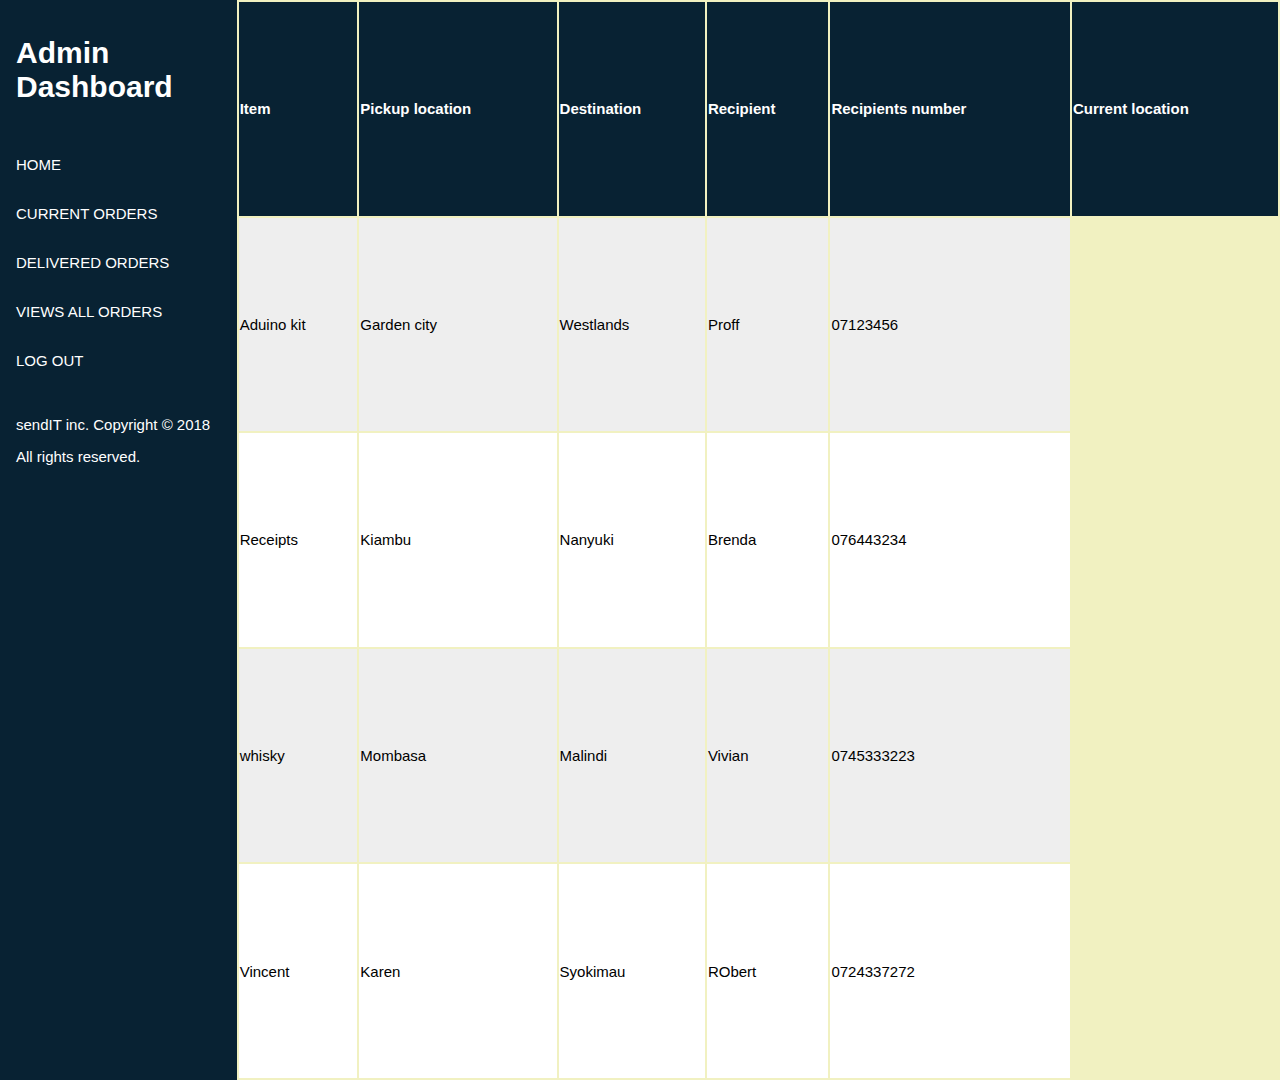
==== pages/dashboard.html @ 22cc798b "[Feature #161854367] change present location" ====
<!DOCTYPE html>
<html>

<head>
    <meta charset="utf-8" />
    <meta http-equiv="X-UA-Compatible" content="IE=edge">
    <meta name="viewport" content="width=device-width, initial-scale=1">
    <meta name="description" content="Your reliable parcel delivery partner">

    <title>sendIT | Parcels delivery</title>
    <link rel="stylesheet" type="text/css" media="screen" href="../assets/css/dashboards.css" />
    <link rel="stylesheet" type="text/css" media="screen" href="../assets/css/styles.css" />


</head>

<body>
    <div class="dashboard">
        <aside>
            <div class="navigation">
                <h1 class="nav__heading">Admin Dashboard</h1>
                <a class=" navs" href="../index-2.html">
                    Home
                </a>
                <a class=" navs" href="a.html">
                    Current orders
                </a>
                <a class=" navs" href="f#">
                    Delivered orders
                </a>
                <a class="navs" href="#"> views all orders</a>

                <a class=" navs" href="#">
                    Log Out
                </a>
                <div class="copyright">
                    <p>sendIT inc. Copyright &copy; 2018</p>
                    <p>All rights reserved.</p>
                </div>
            </div>
        </aside>

        <table id="admin">
            <tr>
                <th>Item</th>
                <th>Pickup location</th>
                <th>Destination</th>
                <th>Recipient</th>
                <th>Recipients number</th>
                <th>Current location</th>
            </tr>
            <tr>
                <td>Aduino kit</td>
                <td>Garden city</td>
                <td>Westlands</td>
                <td>Proff</td>
                <td>07123456</td>
            </tr>
            <tr>
                <td>Receipts</td>
                <td>Kiambu</td>
                <td>Nanyuki</td>
                <td>Brenda</td>
                <td>076443234</td>
            </tr>
            <tr>
                <td>whisky</td>
                <td>Mombasa</td>
                <td>Malindi</td>
                <td>Vivian</td>
                <td>0745333223</td>
            </tr>
            <tr>
                <td>Vincent</td>
                <td>Karen</td>
                <td>Syokimau</td>
                <td>RObert</td>
                <td>0724337272</td>
            </tr>
        </table>
    </div>
</body>

</html>
---- assets/css/dashboards.css ----
/*dash boards*/

.dashboard {
    display: flex;
    height: 100%;
    width: 100%;
}

aside {
    display: flex;
    height: 100%;
}

/* navigation */

.navigation {
    background: #082233;
    display: flex;
    flex-direction: column;
    height: 120vh;
}

.nav__heading,
.navs,
.copyright {
    color: white;
    padding: 1rem;
}

.navs {
    text-decoration: none;
}

.navs:hover {
    background: #0095eb;
    color: #ffff;
}

/* form */

.delivery-orders {
    text-align: center;
    background-image: linear-gradient( to right bottom, rgb(7, 172, 150), rgb(43, 161, 165));
    padding: 0.5rem;
    font-size: 1.3rem;
    height: 3rem;
    color: white;
    box-shadow: 1px 1px 1px rgb(134, 134, 134);
}

.delivery-orders-containers {
    margin: 0.7rem;
    flex: 1 1 30%;
    background-image: linear-gradient( to right bottom, rgb(7, 172, 150), rgb(43, 161, 165));
    box-shadow: 2px 2px 2px gray;
    padding: 1rem;
    border-radius: 10px;
}

.order__container {
    padding: 50px;
    display: flex;
    flex-direction: column;
    width: 100%;
}

.order_item {
    margin: 1rem;
    flex: 1;
    font-size: 1rem;
    font-weight: 400;
}

.order-details {
    text-align: left;
}

.desc_header {
    padding-bottom: 0.4rem;
    font-weight: 700;
    background-image: linear-gradient( to right bottom, rgb(7, 172, 150), rgb(43, 161, 165));
    -webkit-background-clip: text;
    text-transform: uppercase;
    color: transparent;
}

/* Working with buttons */

.btn {
    text-transform: uppercase;
    text-decoration: none;
    padding: 8px 20px;
    margin-top: 8px;
    transition: all 0.2s ease-out;
    border-radius: 5px;
}

.btn:hover {
    transform: translateY(-3px);
    color: #fff;
    box-shadow: 0 10px 20px rgba(0, 0, 0, 0.2);
}

.btn-blue {
    border: 1px solid #0095eb;
    ;
    background-color: #0095eb;
    color: #fff;
}

.btn-accept {
    color: green;
}

.btn-reject {
    color: orange;
}

/* Navigation bar */

header {
    display: flex;
    height: 10vh;
    width: 100% !important;
    border-bottom: 1px solid rgb(43, 161, 165);
    padding-left: 30px;
    justify-content: flex-end;
}

/*  main nav*/

.main-nav {
    float: right;
    list-style: none;
}

.main-nav li {
    display: inline-block;
    padding: 25px 0px;
    margin-right: 60px;
    text-decoration: none;
    text-transform: uppercase;
    font-size: 80%;
}

.main-nav i {
    color: rgb(43, 161, 165);
    font-size: 15px;
}

i:hover {
    opacity: 1;
    transform: scale(1.5);
}

main {
    width: 100%;
}

.dashboard__content {
    padding: 15px;
}

.accept_order i {
    padding: 8px;
    font-size: 22px;
    margin-left: 1.5rem;
}

/*Dasboard*/

.dashboard {
    display: flex;
    height: 100%;
    width: 100%;
}

aside {
    display: flex;
    height: 100%;
}

/* navigation */

.navigation {
    background: linear-gradient(#082233;
    , #082233;
    );
    display: flex;
    flex-direction: column;
    height: 120vh;
}

.nav__heading,
.navs,
.copyright {
    color: white;
    padding: 1rem;
}

.navs {
    text-decoration: none;
}

.navs:hover {
    background: #082233;
    color: #ffff;
}

/* form */

.delivery-orders {
    text-align: center;
    background-image: linear-gradient( to right bottom, rgb(7, 172, 150), rgb(43, 161, 165));
    padding: 0.5rem;
    font-size: 1.3rem;
    height: 3rem;
    color: white;
    box-shadow: 1px 1px 1px rgb(134, 134, 134);
}

.delivery-orders-containers {
    margin: 0.7rem;
    flex: 1 1 30%;
    background-image: linear-gradient( to right bottom, rgb(7, 172, 150), rgb(43, 161, 165));
    box-shadow: 2px 2px 2px gray;
    padding: 1rem;
    border-radius: 10px;
}

.order__container {
    padding: 50px;
    display: flex;
    flex-direction: column;
    width: 100%;
}

.order_item {
    margin: 1rem;
    flex: 1;
    font-size: 1rem;
    font-weight: 400;
}

.desc_header {
    padding-bottom: 0.4rem;
    font-weight: 700;
    background-image: linear-gradient( to right bottom, rgb(7, 172, 150), rgb(43, 161, 165));
    -webkit-background-clip: text;
    text-transform: uppercase;
    color: transparent;
}

/* Working with buttons */

.btn {
    text-transform: uppercase;
    text-decoration: none;
    padding: 8px 20px;
    margin-top: 8px;
    transition: all 0.2s ease-out;
    border-radius: 5px;
}

.btn:hover {
    transform: translateY(-3px);
    color: #fff;
    box-shadow: 0 10px 20px rgba(0, 0, 0, 0.2);
}

.btn-blue {
    background-color: #0095eb;
    color: #fff;
}

.btn-cancel {
    background: red;
}

/* Navigation bar */

header {
    display: flex;
    height: 10vh;
    width: 100% !important;
    border-bottom: 1px solid rgb(43, 161, 165);
    padding-left: 30px;
    justify-content: flex-end;
}

/*  main nav*/

.main-nav {
    float: right;
    list-style: none;
}

.main-nav li {
    display: inline-block;
    padding: 25px 0px;
    margin-right: 60px;
    text-decoration: none;
    text-transform: uppercase;
    font-size: 80%;
}

.main-nav i {
    color: rgb(43, 161, 165);
    font-size: 15px;
}

i:hover {
    opacity: 1;
    transform: scale(1.5);
}

main {
    width: 100%;
}

.dashboard__content {
    padding: 15px;
}

table#admin {
    width: 100%;
    background-color: #f1f1c1;
}

table#admin tr:nth-child(even) {
    background-color: #eee;
}

table#admin tr:nth-child(odd) {
    background-color: #fff;
}

table#admin th {
    color: white;
    background-color: #082233;
}

th {
    text-align: left;
}
---- assets/css/styles.css ----
body {
    font: 15px arial, Helvetica, sans-serif;
    padding: 0;
    margin: 0;
}

/* global */

.container {
    width: 80%;
    margin: auto;
    display: flex;
}

.container-nav {
    float: right;
}

.left {
    width: 100%;
}

.general-button {
    height: 32px;
    background: #2991d6;
    border: 0;
    padding-left: 32px;
    padding-right: 32px;
    color: #ffffff;
    margin-top: 50px;
}

.general-button:hover {
    transform: translateY(3px);
}

/* header */

header {
    background: #082233;
    color: #2991d6;
    min-height: 60px;
    border-bottom: #2991d6 3px solid;
}

a {
    color: #2991d6;
    text-decoration: none;
    text-transform: uppercase;
}

header ul {
    margin: o;
    padding: 0;
}

header li {
    display: inline;
    padding: 0 20px 0 20px;
    font-size: 12px;
}

#logo {
    float: left;
    margin-top: 15px;
    margin-left: 138px;
}

#logo h1 {
    margin: 0;
}

#authentication {
    float: left;
}

/* sliders */

.top {
    background: linear-gradient(rgba(0, 0, 0, 0.6), rgba(0, 0, 0, 0.6)), url(../images/landing.jpg);
    height: 70vh;
    background-attachment: relative;
    background-position: center;
    background-size: cover;
}

.top h1 {
    margin-top: 100px;
    font-size: 55px;
    margin-bottom: 10px;
}

.top {
    font-size: 20px;
}

.top p {
    margin-top: 170px;
}

#newsletter {
    padding: 15px;
    color: #ffffff;
    background: #35424a;
    margin-bottom: 0;
}

#newsletter h1 {
    float: left;
}

#newsletter form {
    float: right;
    margin-top: 15px;
}

#newsletter input[type="email"] {
    padding: 4px;
    height: 25px;
    width: 250px;
}

/* cards */

#cards {
    margin-top: 15px;
}

.slogans {
    flex-direction: row;
    text-align: center;
    width: 30%;
    padding: 10px;
    box-shadow: 0 0 1rem 0 rgba(0, 0, 0, 0.2);
    margin-right: 10px;
}

#cards img {
    width: 90px;
}

#instructions {
    text-align: center;
}

#get-started {
    margin-left: 40%;
    /* margin-right: 30%; */
    margin-bottom: 50px;
}

/* footer */

footer {
    padding: 20px;
    margin-top: 0px;
    color: #2991d6;
    background-color: #082233;
    text-align: center;
    text-decoration: none;
}

* {
    box-sizing: border-box;
}

.container {
    padding: 16px;
}

input[type="text"],
input[type="password"] {
    width: 100%;
    padding: 15px;
    margin: 5px 0 22px 0;
    display: inline-block;
    border: none;
    background: #f1f1f1;
}

input[type="text"]:focus,
input[type="password"]:focus {
    background-color: #ddd;
    outline: none;
}

hr {
    border: 1px solid #f1f1f1;
    margin-bottom: 25px;
}

.general-button:hover {
    opacity: 1;
}

/*forms*/

.login {
    margin-bottom: 20px;
}

.reminder {
    margin-top: 20px;
    font-size: 13px;
}

.reminder__save-me {
    margin-top: 40px;
    font-size: 13px;
}

.reminder a {
    text-decoration: none;
    color: #0095eb;
    margin-left: 100px;
}

.reminder a:hover {
    text-decoration: underline;
}

.create-account {
    /* border: 1px solid orange; */
    font-size: 13px;
    margin-top: -40px;
}

.create-account a {
    text-decoration: none;
    color: #0095eb;
}

.create-account a:hover {
    text-decoration: underline;
}

section {
    padding: 80px;
}

.section-signup {
    padding: 20px;
}

input[type="password"],
input[type="text"],
input[type="email"] {
    width: 60%;
    padding: 15px;
    margin-bottom: 30px;
    border: 1px solid #0095eb;
    box-shadow: 2px 3px 3px #0095eb;
}

input {
    border-radius: 5px;
}

/* Working with buttons */

.btn {
    text-transform: uppercase;
    text-decoration: none;
    padding: 8px 40px;
    display: inline-block;
    border-radius: 5px;
}

.btn:hover {
    transform: translateY(-3px);
    color: #fff;
    box-shadow: 0 10px 20px #0095eb;
}

.btn:active {
    transform: translateY(-1px);
    box-shadow: 0 10px 20px #0095eb;
}

.btn-blue {
    border: 1px solid #0095eb;
    background-color: #0095eb;
    color: #fff;
}

.delivery-orders-containers {
    margin: 0.7rem;
    flex: 1 1 30%;
    background-image: linear-gradient( to right bottom, rgb(7, 172, 150), rgb(43, 161, 165));
    box-shadow: 2px 2px 2px gray;
    padding: 1rem;
    border-radius: 10px;
}

.new-order {
    font-weight: 300;
    word-spacing: 4px;
    margin-bottom: 1rem;
    margin-left: -26%;
    font-size: 40px;
    display: flex;
    justify-content: center;
    background-image: linear-gradient( to right bottom, rgb(0, 149, 235), rgb(0, 149, 235));
    -webkit-background-clip: text;
    color: transparent;
}

label {
    font-weight: 400;
    word-spacing: 4px;
    background-image: linear-gradient(to right bottom, rgb(0, 149, 235), rgb(0, 149, 235));
    -webkit-background-clip: text;
    color: transparent;
}

* {
    box-sizing: border-box
}

.container {
    padding: 16px;
}

input[type=text],
input[type=password] {
    width: 100%;
    padding: 15px;
    margin: 5px 0 22px 0;
    display: inline-block;
    border: none;
    background: #f1f1f1;
}

input[type=text]:focus,
input[type=password]:focus {
    background-color: #ddd;
    outline: none;
}

hr {
    border: 1px solid #f1f1f1;
    margin-bottom: 25px;
}

.general-button:hover {
    opacity: 1;
}

a {
    color: dodgerblue;
}

.signin {
    background-color: #f1f1f1;
    text-align: center;
}

/* section how it works */

.text {
    text-transform: uppercase;
    font-weight: 300;
    word-spacing: 4px;
    display: flex;
    justify-content: center;
    background-image: linear-gradient( to right bottom, rgb(30, 228, 201), rgb(7, 172, 150));
    -webkit-background-clip: text;
    color: transparent;
}

.row-2 {
    padding: 4rem;
    display: flex;
    border-radius: 3px;
    height: auto;
    text-align: center;
    transition: all 0.3s;
}

.column {
    margin-right: 3rem;
    border-bottom: 0.1rem solid wheat;
    width: 33.3%;
    height: 18rem;
    box-shadow: 0 0 1rem 0 #0095eb;
}

.column:hover {
    transform: translateY(-1.5rem) scale(1.03);
}

.steps {
    margin-bottom: 1.5rem;
    margin-top: 1rem;
    text-transform: uppercase;
    font-size: 0.7rem;
    display: inline-block;
}

.description {
    text-align: center;
    line-height: 1.5rem;
}

.description p {
    font-size: 0.8rem;
    font-weight: 300;
}

}

.card {
    padding: 10px 20px;
    height: 300px;
}

.titles {
    color: #0095eb !important;
}

/*Create order*/

.Create-order {
    position: relative;
    left: 50vh;
    background: white;
    width: 50vw;
    height: 90vh;
    border-radius: .5rem;
    text-align: left;
}

input {
    font-size: .7rem;
}

label {
    display: block;
    margin: .8rem;
    padding: .2rem;
    font-size: 1rem;
}

input {
    width: 30vw;
    border: 0;
    outline: 0;
    text-align: justify;
    border-bottom: 1px solid black;
}

label {
    font-weight: 400;
    word-spacing: 4px;
    background-image: linear-gradient(to right bottom, rgb(0, 149, 235), rgb(0, 149, 235));
    -webkit-background-clip: text;
    color: transparent;
}

.add {
    margin-top: 1.5rem;
}

/* section login Forms */

.new-order {
    font-weight: 300;
    word-spacing: 4px;
    margin-bottom: 1rem;
    margin-left: -26%;
    font-size: 40px;
    display: flex;
    justify-content: center;
    background-image: linear-gradient( to right bottom, rgb(0, 149, 235), rgb(0, 149, 235));
    -webkit-background-clip: text;
    color: transparent;
}

.new-account-small {
    font-weight: 400;
    word-spacing: 4px;
    font-size: 0.8rem;
}

/* section 1 Forms */

.login {
    margin-bottom: 20px;
}
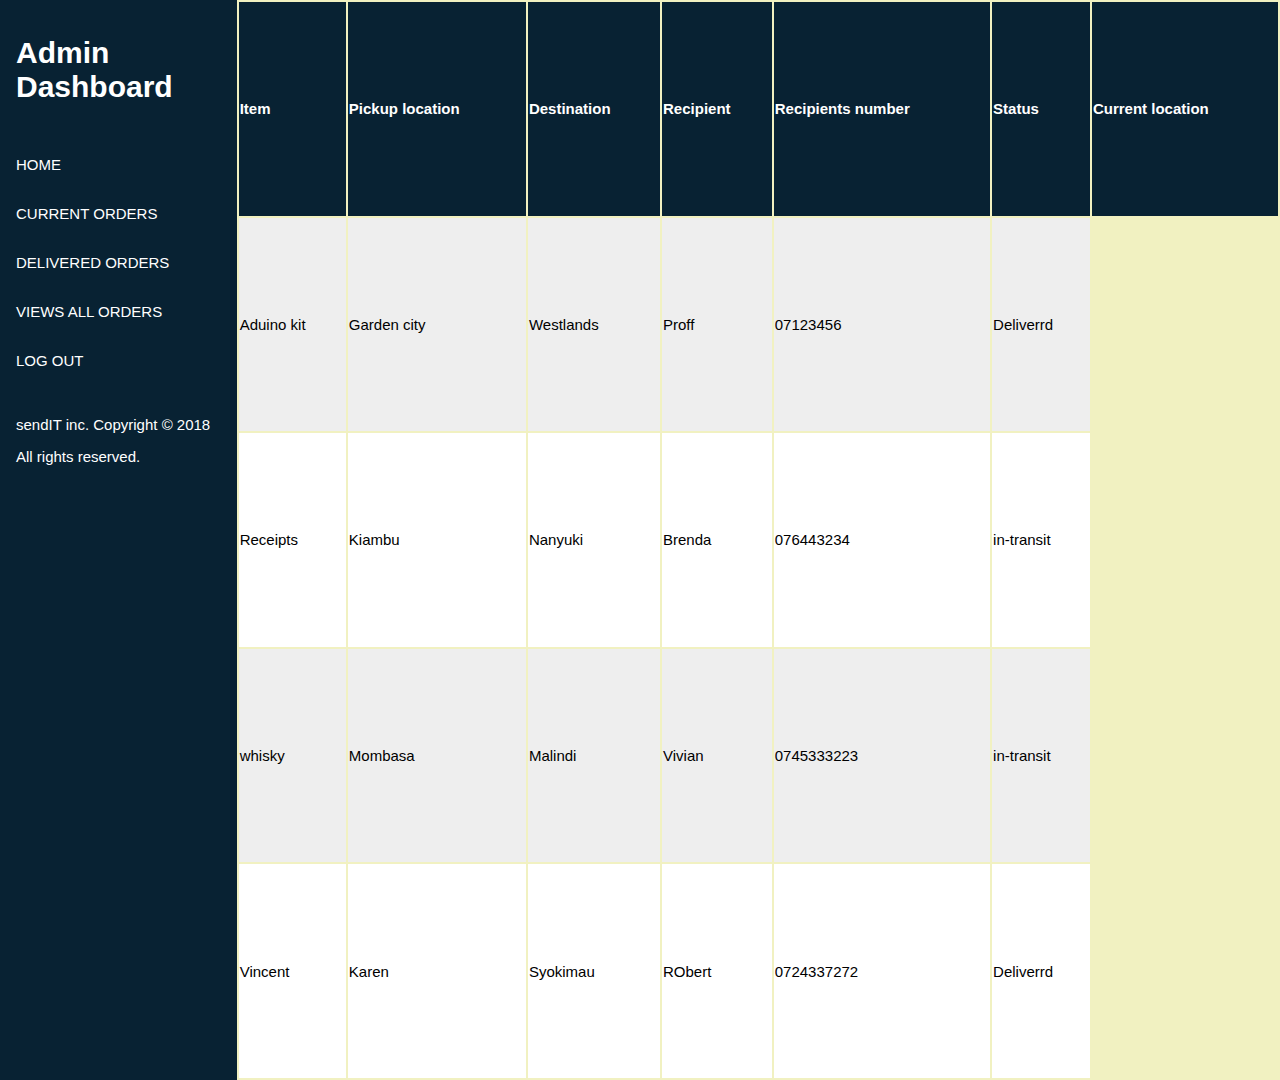
==== commit b9a98c4f: "[Feature #161854321] change status of delivery order" ====
--- a/pages/dashboard.html
+++ b/pages/dashboard.html
@@ -47,7 +47,9 @@
                 <th>Destination</th>
                 <th>Recipient</th>
                 <th>Recipients number</th>
+                <th>Status</th>
                 <th>Current location</th>
+
             </tr>
             <tr>
                 <td>Aduino kit</td>
@@ -55,6 +57,9 @@
                 <td>Westlands</td>
                 <td>Proff</td>
                 <td>07123456</td>
+                <td>Deliverrd</td>
+
+
             </tr>
             <tr>
                 <td>Receipts</td>
@@ -62,6 +67,8 @@
                 <td>Nanyuki</td>
                 <td>Brenda</td>
                 <td>076443234</td>
+                <td>in-transit</td>
+
             </tr>
             <tr>
                 <td>whisky</td>
@@ -69,6 +76,7 @@
                 <td>Malindi</td>
                 <td>Vivian</td>
                 <td>0745333223</td>
+                <td>in-transit</td>
             </tr>
             <tr>
                 <td>Vincent</td>
@@ -76,6 +84,7 @@
                 <td>Syokimau</td>
                 <td>RObert</td>
                 <td>0724337272</td>
+                <td>Deliverrd</td>
             </tr>
         </table>
     </div>
